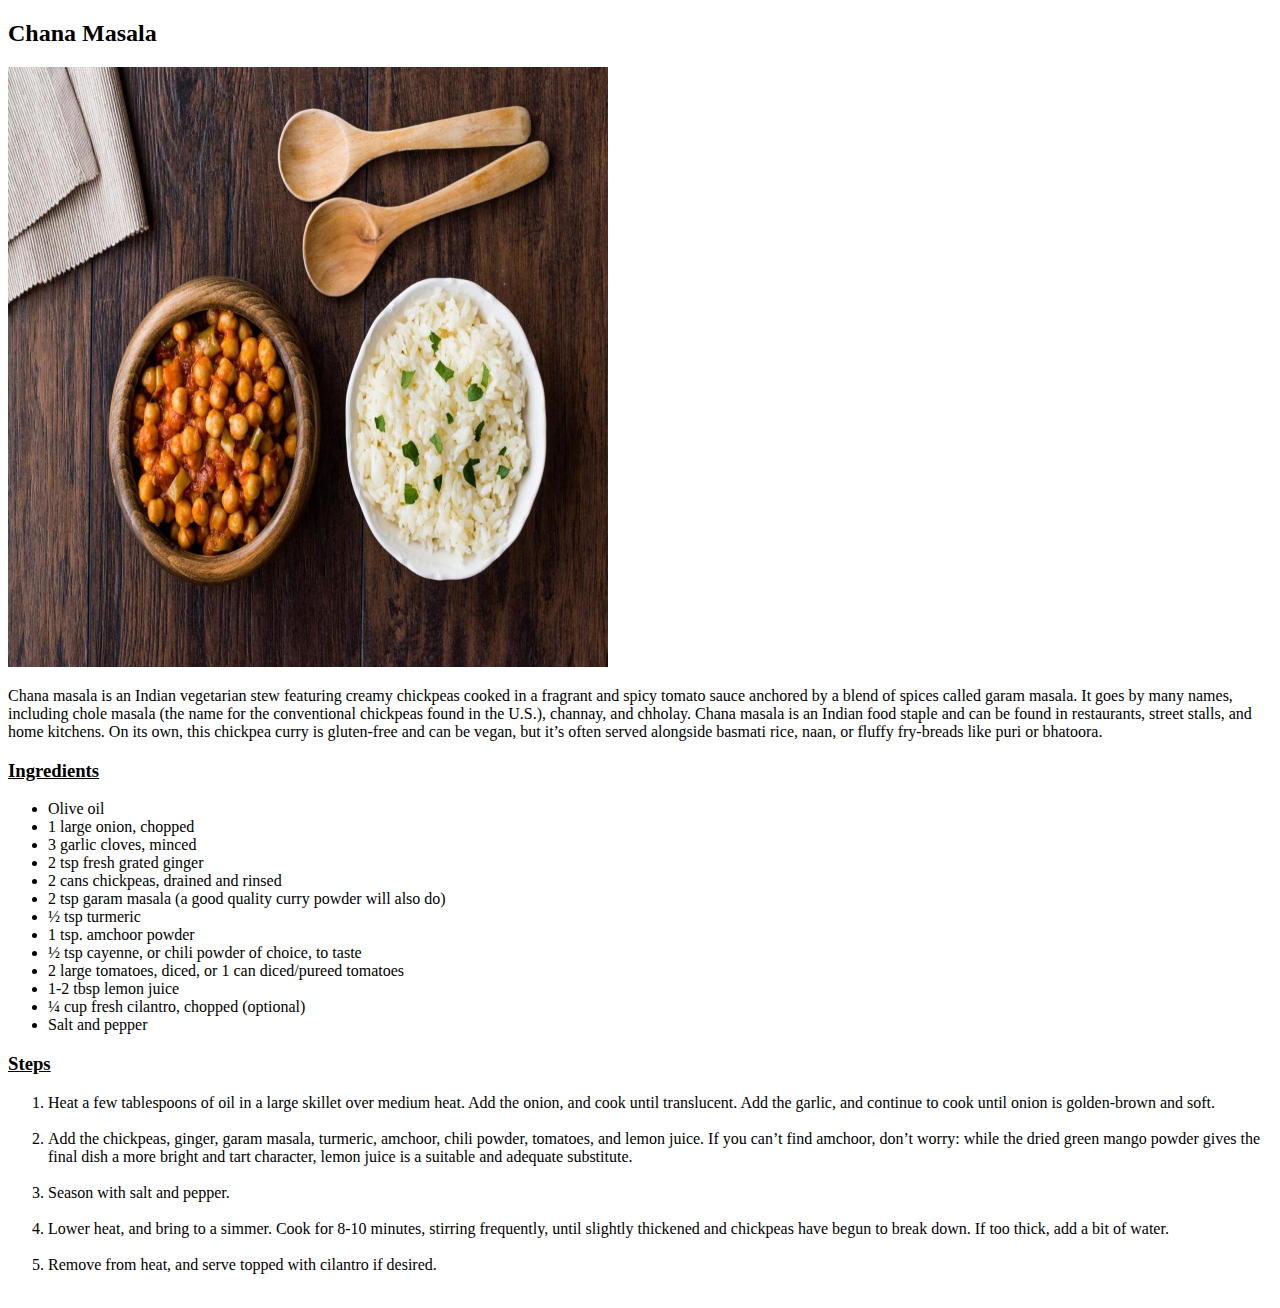
==== Recipes/Chana Masala/chana-masala.html @ aa11f0bf "First commit" ====
<!DOCTYPE html>
<html lang="en">
<head>
    <meta charset="UTF-8">
    <meta http-equiv="X-UA-Compatible" content="IE=edge">
    <meta name="viewport" content="width=device-width, initial-scale=1.0">
    <title>Chana Masala Recipe</title>
</head>
<body>
    <h2>Chana Masala</h2>
    <img src="chana-masala.jpg" alt="" width="600" height="600">
    <p>
        Chana masala is an Indian vegetarian stew featuring creamy chickpeas cooked in a fragrant and spicy tomato sauce anchored by a blend of spices called garam masala.
        It goes by many names, including chole masala (the name for the conventional chickpeas found in the U.S.), channay, and chholay. Chana masala is an Indian food staple and can be found in restaurants, street stalls, and home kitchens. On its own, this chickpea curry is gluten-free and can be vegan, but it’s often served alongside basmati rice, naan, or fluffy fry-breads like puri or bhatoora. 
    </p>

<!--=======================Ingredients===========================-->
    
    <h3><u>Ingredients</u></h3>
    <ul>
        <li>Olive oil</li>
        <li>1 large onion, chopped</li>
        <li>3 garlic cloves, minced</li>
        <li>2 tsp fresh grated ginger</li>
        <li>2 cans chickpeas, drained and rinsed</li>
        <li>2 tsp garam masala (a good quality curry powder will also do)</li>
        <li>½ tsp turmeric</li>
        <li>1 tsp. amchoor powder</li>
        <li>½ tsp cayenne, or chili powder of choice, to taste</li>
        <li>2 large tomatoes, diced, or 1 can diced/pureed tomatoes</li>
        <li>1-2 tbsp lemon juice</li>
        <li>¼ cup fresh cilantro, chopped (optional)</li>
        <li>Salt and pepper</li>
    </ul>

<!--=======================Steps===========================-->

    <h3><u>Steps</u></h3>
    <ol>
        <li>
            Heat a few tablespoons of oil in a large skillet over medium heat. Add the onion, and cook until translucent. Add the garlic, and continue to cook until onion is golden-brown and soft.         </li>
        <br>
        <li>
            Add the chickpeas, ginger, garam masala, turmeric, amchoor, chili powder, tomatoes, and lemon juice. If you can’t find amchoor, don’t worry: while the dried green mango powder gives the final dish a more bright and tart character, lemon juice is a suitable and adequate substitute.         </li>
        <br>
        <li>
            Season with salt and pepper.</li>
        <br>
        <li>
            Lower heat, and bring to a simmer. Cook for 8-10 minutes, stirring frequently, until slightly thickened and chickpeas have begun to break down. If too thick, add a bit of water.         </li>
        <br>
        <li>
            Remove from heat, and serve topped with cilantro if desired.         </li>
        <br>
    </ol>
</body>
</html>
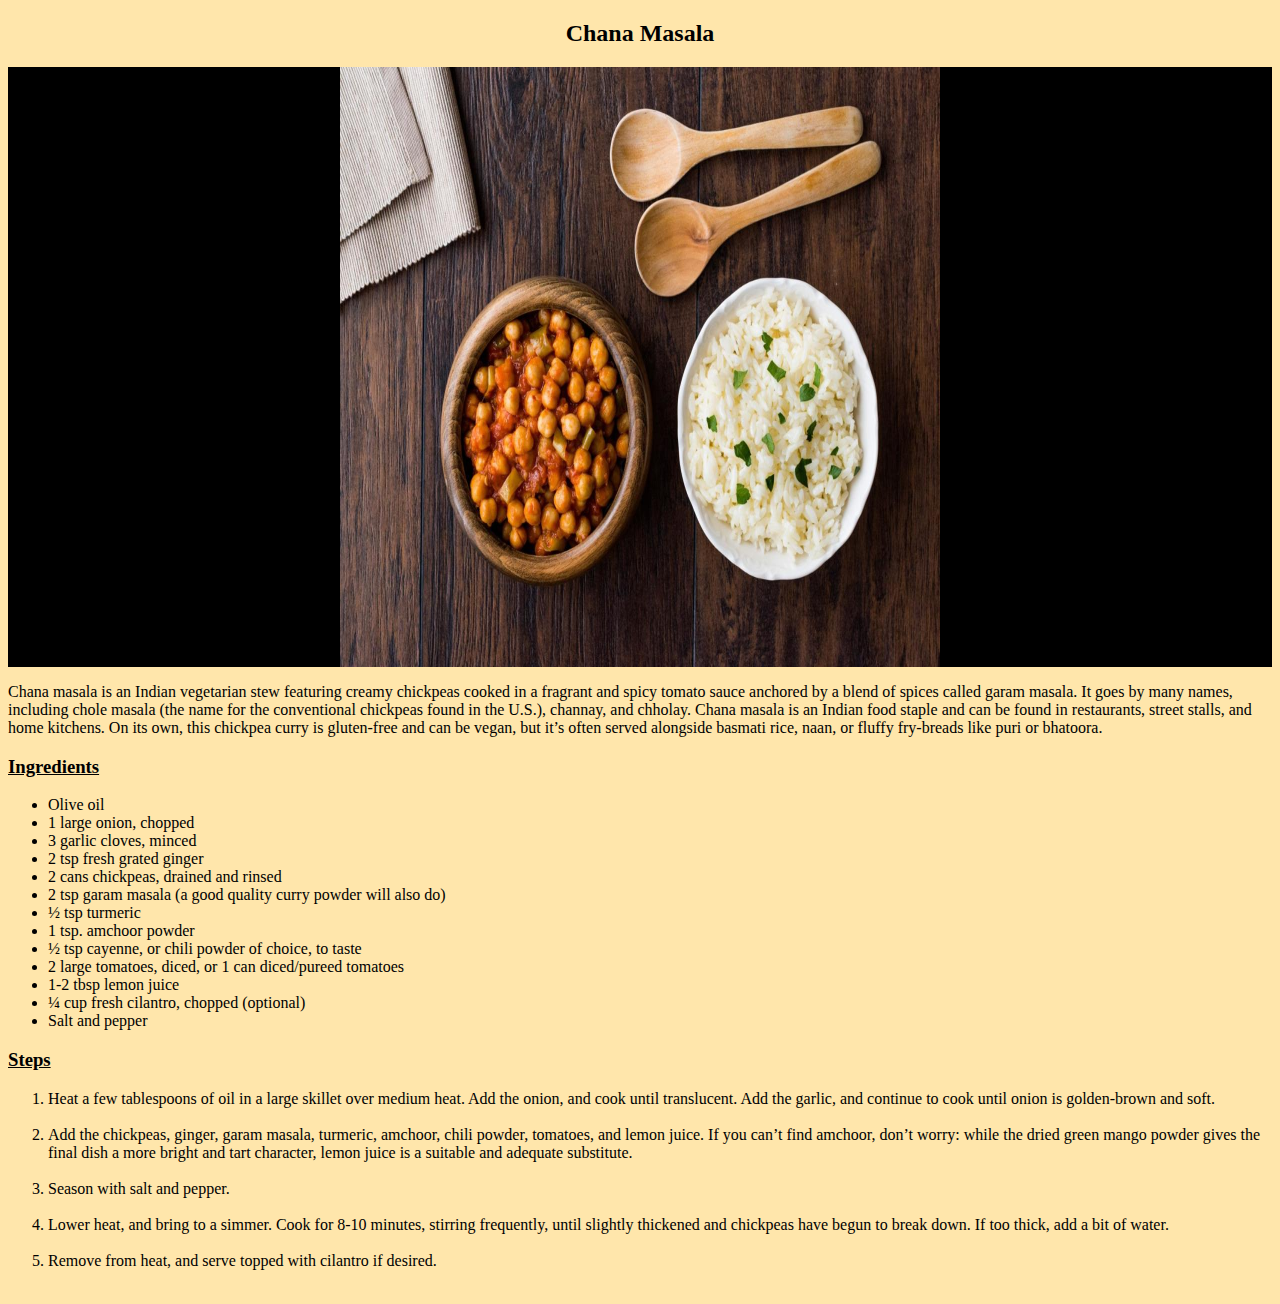
==== commit 2c2e9e66: "Added CSS" ====
--- a/Recipes/Chana Masala/chana-masala.html
+++ b/Recipes/Chana Masala/chana-masala.html
@@ -1,23 +1,32 @@
 <!DOCTYPE html>
 <html lang="en">
-<head>
-    <meta charset="UTF-8">
-    <meta http-equiv="X-UA-Compatible" content="IE=edge">
-    <meta name="viewport" content="width=device-width, initial-scale=1.0">
+  <head>
+    <meta charset="UTF-8" />
+    <meta http-equiv="X-UA-Compatible" content="IE=edge" />
+    <meta name="viewport" content="width=device-width, initial-scale=1.0" />
     <title>Chana Masala Recipe</title>
-</head>
-<body>
+    <link rel="stylesheet" href="chana-masala.css" />
+  </head>
+  <body>
     <h2>Chana Masala</h2>
-    <img src="chana-masala.jpg" alt="" width="600" height="600">
+    <div class="bg-img">
+      <img src="chana-masala.jpg" alt="" width="600" height="600" />
+    </div>
     <p>
-        Chana masala is an Indian vegetarian stew featuring creamy chickpeas cooked in a fragrant and spicy tomato sauce anchored by a blend of spices called garam masala.
-        It goes by many names, including chole masala (the name for the conventional chickpeas found in the U.S.), channay, and chholay. Chana masala is an Indian food staple and can be found in restaurants, street stalls, and home kitchens. On its own, this chickpea curry is gluten-free and can be vegan, but it’s often served alongside basmati rice, naan, or fluffy fry-breads like puri or bhatoora. 
+      Chana masala is an Indian vegetarian stew featuring creamy chickpeas
+      cooked in a fragrant and spicy tomato sauce anchored by a blend of spices
+      called garam masala. It goes by many names, including chole masala (the
+      name for the conventional chickpeas found in the U.S.), channay, and
+      chholay. Chana masala is an Indian food staple and can be found in
+      restaurants, street stalls, and home kitchens. On its own, this chickpea
+      curry is gluten-free and can be vegan, but it’s often served alongside
+      basmati rice, naan, or fluffy fry-breads like puri or bhatoora.
     </p>
 
-<!--=======================Ingredients===========================-->
-    
-    <h3><u>Ingredients</u></h3>
-    <ul>
+    <!--=======================Ingredients===========================-->
+    <div class="ingredients">
+      <h3><u>Ingredients</u></h3>
+      <ul>
         <li>Olive oil</li>
         <li>1 large onion, chopped</li>
         <li>3 garlic cloves, minced</li>
@@ -31,27 +40,38 @@
         <li>1-2 tbsp lemon juice</li>
         <li>¼ cup fresh cilantro, chopped (optional)</li>
         <li>Salt and pepper</li>
-    </ul>
+      </ul>
+    </div>
 
-<!--=======================Steps===========================-->
-
-    <h3><u>Steps</u></h3>
-    <ol>
+    <!--=======================Steps===========================-->
+    <div class="steps">
+      <h3><u>Steps</u></h3>
+      <ol>
         <li>
-            Heat a few tablespoons of oil in a large skillet over medium heat. Add the onion, and cook until translucent. Add the garlic, and continue to cook until onion is golden-brown and soft.         </li>
-        <br>
+          Heat a few tablespoons of oil in a large skillet over medium heat. Add
+          the onion, and cook until translucent. Add the garlic, and continue to
+          cook until onion is golden-brown and soft.
+        </li>
+        <br />
         <li>
-            Add the chickpeas, ginger, garam masala, turmeric, amchoor, chili powder, tomatoes, and lemon juice. If you can’t find amchoor, don’t worry: while the dried green mango powder gives the final dish a more bright and tart character, lemon juice is a suitable and adequate substitute.         </li>
-        <br>
+          Add the chickpeas, ginger, garam masala, turmeric, amchoor, chili
+          powder, tomatoes, and lemon juice. If you can’t find amchoor, don’t
+          worry: while the dried green mango powder gives the final dish a more
+          bright and tart character, lemon juice is a suitable and adequate
+          substitute.
+        </li>
+        <br />
+        <li>Season with salt and pepper.</li>
+        <br />
         <li>
-            Season with salt and pepper.</li>
-        <br>
-        <li>
-            Lower heat, and bring to a simmer. Cook for 8-10 minutes, stirring frequently, until slightly thickened and chickpeas have begun to break down. If too thick, add a bit of water.         </li>
-        <br>
-        <li>
-            Remove from heat, and serve topped with cilantro if desired.         </li>
-        <br>
-    </ol>
-</body>
-</html>+          Lower heat, and bring to a simmer. Cook for 8-10 minutes, stirring
+          frequently, until slightly thickened and chickpeas have begun to break
+          down. If too thick, add a bit of water.
+        </li>
+        <br />
+        <li>Remove from heat, and serve topped with cilantro if desired.</li>
+        <br />
+      </ol>
+    </div>
+  </body>
+</html>
--- a/Recipes/Chana Masala/chana-masala.css
+++ b/Recipes/Chana Masala/chana-masala.css
@@ -0,0 +1,15 @@
+*{
+    background-color: #FFE6AB;
+}
+
+h2{
+    text-align: center;
+}
+.bg-img{
+    width: 100%;
+    background-color: black;
+}
+.bg-img img{
+    display: block;
+    margin: auto;
+}
